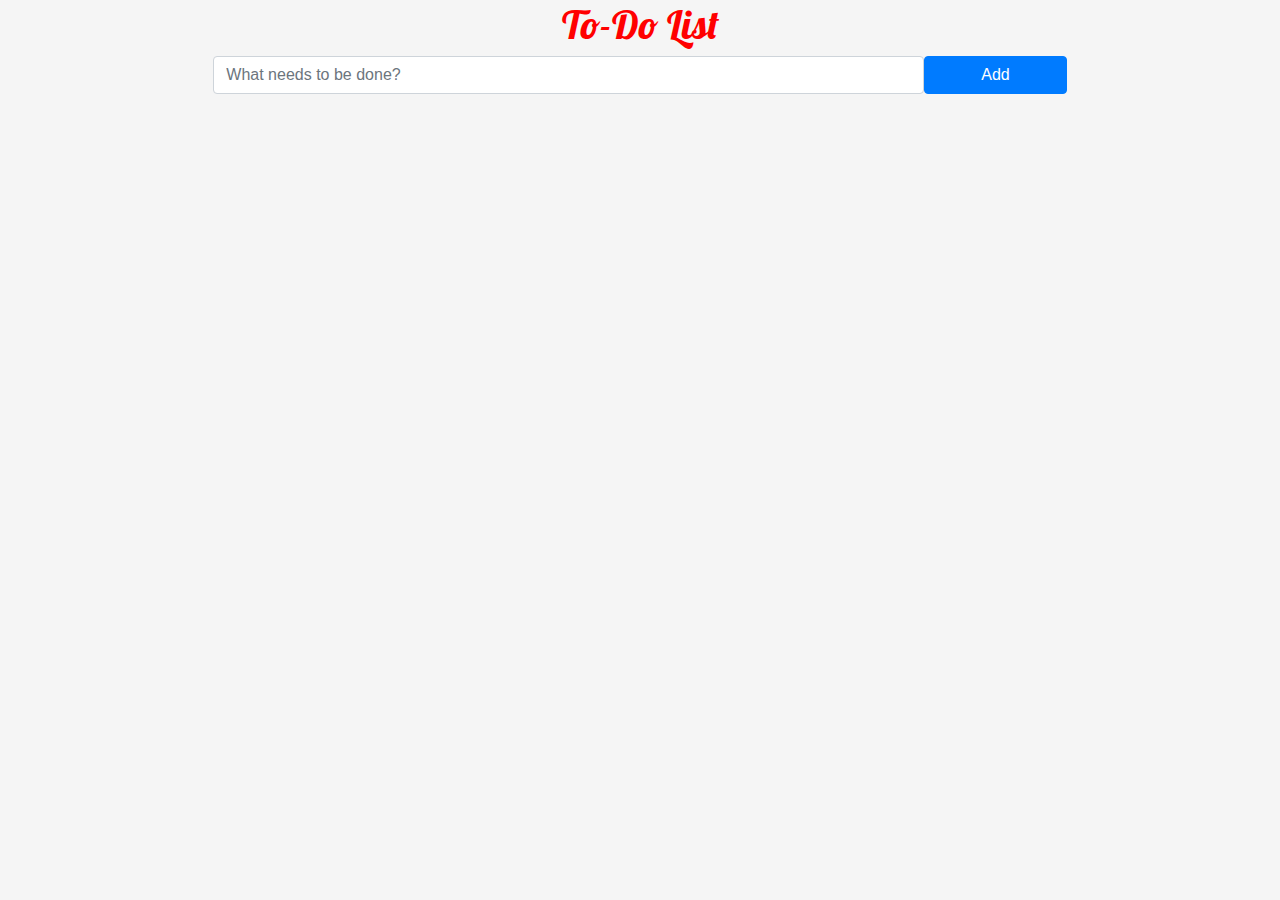
==== index.html @ de832eef "adding files" ====
<!DOCTYPE html>
<html lang="en">
    <head>
        <!-- meta properties-->
        <meta charset="utf-8">
        <meta name="viewport" content="width=device-width, initial-scale=1, shrink-to-fit=no">
        <meta name="description" content="To-Do App">
        <meta name="author" content="Justin Ho">

        <title>To-Do List</title>

        <!-- Bootstrap Core CSS -->
        <link href="css/bootstrap.min.css" rel="stylesheet">

        <!-- Custom CSS -->
        <link href="css/styles.css" rel="stylesheet">

        <!-- Google Fonts -->
        <link href="https://fonts.googleapis.com/css?family=Lobster" rel="stylesheet" type="text/css">

<!--         
            // // Start with first item.
            // let counter = 1;

            // // Load 20 items at a time.
            // const quantity = 20;

            // // When DOM loads, render the first 20 items.
            // document.addEventListener('DOMContentLoaded', load);

            // // If scrolled to bottom, load 20 more items.
            // window.onscroll = () => {
            //     if (window.innerHeight + window.scrollY >= document.body.offsetHeight) {
            //         load();
            //     }
            // };

            // // Load next set of items. 
            // /*function load() {

            //     // Set start and end item numbers and update counter.
            //     const start = counter;
            //     const end = start + quantity -1;
            //     counter = end + 1;

            //     // Open new request to get more items.
            //     const request = new XMLHttpRequest();
            //     request.open('POST', )
            // }*/

            // // Add a new item with given contents to the DOM.
            // function add_item(contents) {
                
            //     // Create new item.
            //     const item = document.createElement('div');
            //     item.className = 'item';
            //     item.innerHTML = contents;

            //     // Add button to delete item.
            //     const hide = document.createElement('button');
            //     hide.className = 'hide';
            //     hide.innerHTML = 'Delete';
            //     item.append(hide);

            //     // When 'delete' button is clicked, remove the item.
            //     hide.onclick = function() {
            //         this.parentElement.remove();
            //     };

            //     // Add item to the DOM.
            //     document.querySelector('#items').append(item);
            // };



            // // PRACTICEPRACTICEPRACTICEPRACTICEPRACTICE //
            // var $ = function (selector) {
            //     return document.querySelector(selector);
            // };

            // var links = $('#links').getElementsByTagName('li');

            // // For each <li> inside #links
            // for (var i = 0; i < links.length; i++) {
            //     var link = links[i];
            //     link.onclick = dynamicEvent;
            // }
            
            // function dynamicEvent() {
            //     this.innerHTML = 'Dynamic event success!';
            //     this.className += ' dynamic-success'
            // }
            
            // // Create the new element
            // var li = document.createElement('li');
            // li.className = 'dynamic-link'; // Class name
            // li.innerHTML = dynamicValue; // Text inside
            // $('#links').appendChild(li); // Append it
            // li.onclick = dynamicEvent; // Attach the event -->
            
            

        
    </head>
    <body class="gray-background">
        <div class="title text-center my-auto ">
            <h1>To-Do List</h1>
        </div>
        <div class="container-fluid col-md-8">
            <div class="item-to-add">
                <form>
                    <div class="row">
                        <input type="text" id="candidate" class="form-control col-md-10" placeholder="What needs to be done?"/>                        
                        <button class="btn btn-primary col-md-2" type="button" onclick="addItem()">Add</button>
                    </div>
                </form>
            </div>
            <div id="items">
                <ul id="dynamic-list">
                    <!-- <li class="dynamic-link">List item 1</li> -->
                    <!-- <li class="dynamic-link">List item 2</li>
                    <li class="dynamic-link">List item 3</li>
                    <li class="dynamic-link">List item 4</li> -->
                </ul>
            </div>
        </div>
        <script>
            function addItem(){
                var ul = document.getElementById("dynamic-list");
                var candidate = document.getElementById("candidate");
                if (candidate.value != "") {
                    var li = document.createElement("li");
                    li.setAttribute('id',candidate.value);
                    li.appendChild(document.createTextNode(candidate.value));
                    ul.appendChild(li);
                }
            }
        </script>
    </body>
</html>
---- css/styles.css ----
.gray-background {
    background-color: #f5f5f5;
}

html, body {
    margin: 0;
    padding: 0;
}

.title {
    color: red;
    /* background-color: #fff; */
    font-family: Lobster, sans-serif;
    height: auto;
    margin-top: -30px;
    /* padding-top: 60px; */
}

@media (max-width: 350px) {
    :root {
        
    }
}
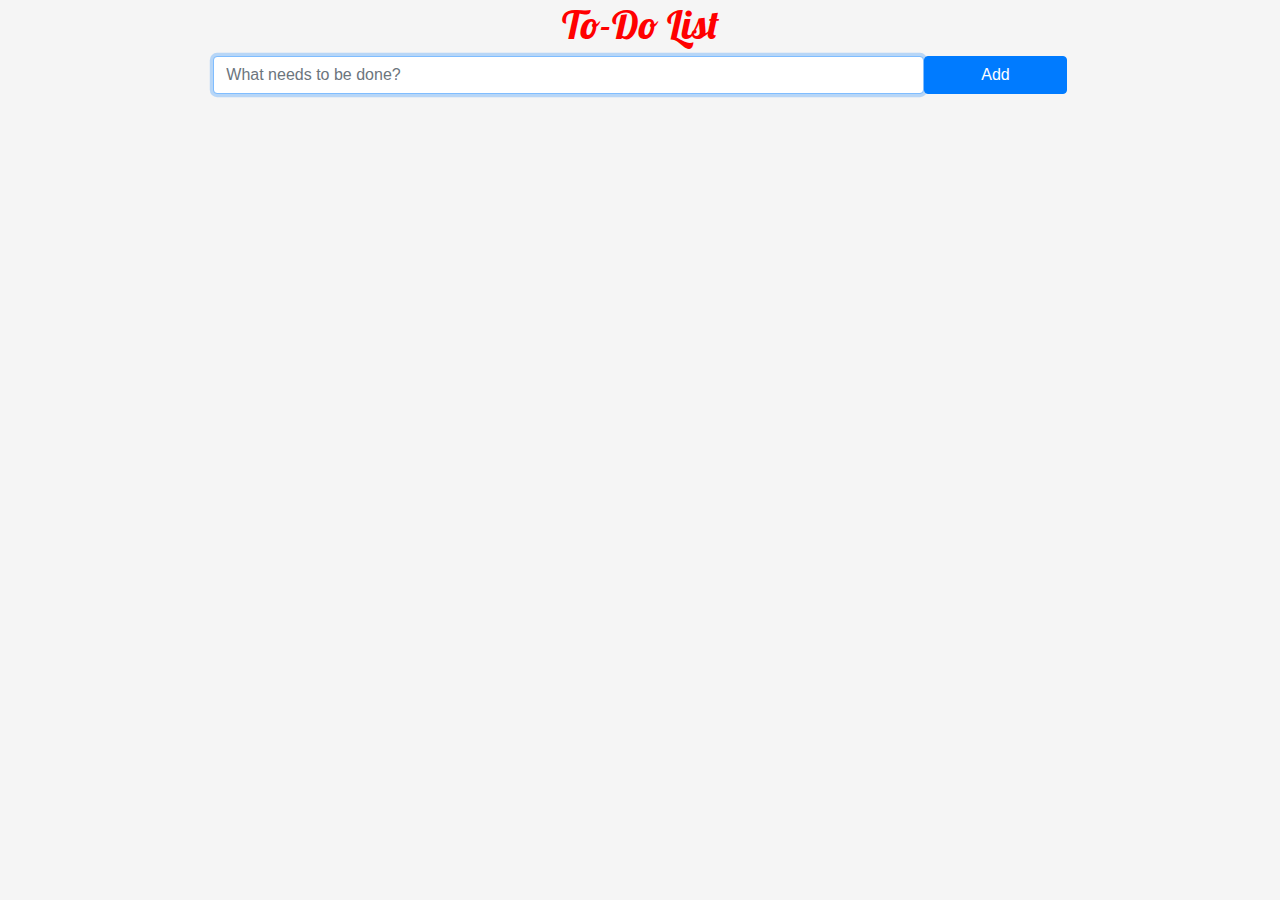
==== commit 95c593e0: "user not allowed to leave input field blank. user can add task via enter key without refreshing page" ====
--- a/index.html
+++ b/index.html
@@ -17,90 +17,6 @@
 
         <!-- Google Fonts -->
         <link href="https://fonts.googleapis.com/css?family=Lobster" rel="stylesheet" type="text/css">
-
-<!--         
-            // // Start with first item.
-            // let counter = 1;
-
-            // // Load 20 items at a time.
-            // const quantity = 20;
-
-            // // When DOM loads, render the first 20 items.
-            // document.addEventListener('DOMContentLoaded', load);
-
-            // // If scrolled to bottom, load 20 more items.
-            // window.onscroll = () => {
-            //     if (window.innerHeight + window.scrollY >= document.body.offsetHeight) {
-            //         load();
-            //     }
-            // };
-
-            // // Load next set of items. 
-            // /*function load() {
-
-            //     // Set start and end item numbers and update counter.
-            //     const start = counter;
-            //     const end = start + quantity -1;
-            //     counter = end + 1;
-
-            //     // Open new request to get more items.
-            //     const request = new XMLHttpRequest();
-            //     request.open('POST', )
-            // }*/
-
-            // // Add a new item with given contents to the DOM.
-            // function add_item(contents) {
-                
-            //     // Create new item.
-            //     const item = document.createElement('div');
-            //     item.className = 'item';
-            //     item.innerHTML = contents;
-
-            //     // Add button to delete item.
-            //     const hide = document.createElement('button');
-            //     hide.className = 'hide';
-            //     hide.innerHTML = 'Delete';
-            //     item.append(hide);
-
-            //     // When 'delete' button is clicked, remove the item.
-            //     hide.onclick = function() {
-            //         this.parentElement.remove();
-            //     };
-
-            //     // Add item to the DOM.
-            //     document.querySelector('#items').append(item);
-            // };
-
-
-
-            // // PRACTICEPRACTICEPRACTICEPRACTICEPRACTICE //
-            // var $ = function (selector) {
-            //     return document.querySelector(selector);
-            // };
-
-            // var links = $('#links').getElementsByTagName('li');
-
-            // // For each <li> inside #links
-            // for (var i = 0; i < links.length; i++) {
-            //     var link = links[i];
-            //     link.onclick = dynamicEvent;
-            // }
-            
-            // function dynamicEvent() {
-            //     this.innerHTML = 'Dynamic event success!';
-            //     this.className += ' dynamic-success'
-            // }
-            
-            // // Create the new element
-            // var li = document.createElement('li');
-            // li.className = 'dynamic-link'; // Class name
-            // li.innerHTML = dynamicValue; // Text inside
-            // $('#links').appendChild(li); // Append it
-            // li.onclick = dynamicEvent; // Attach the event -->
-            
-            
-
-        
     </head>
     <body class="gray-background">
         <div class="title text-center my-auto ">
@@ -108,33 +24,19 @@
         </div>
         <div class="container-fluid col-md-8">
             <div class="item-to-add">
-                <form>
+                <form onSubmit="return false;">
                     <div class="row">
-                        <input type="text" id="candidate" class="form-control col-md-10" placeholder="What needs to be done?"/>                        
+                        <input type="text" id="input-field" class="form-control col-md-10" placeholder="What needs to be done?" onkeypress="return inputKeyPress(event)">                        
                         <button class="btn btn-primary col-md-2" type="button" onclick="addItem()">Add</button>
                     </div>
                 </form>
             </div>
             <div id="items">
                 <ul id="dynamic-list">
-                    <!-- <li class="dynamic-link">List item 1</li> -->
-                    <!-- <li class="dynamic-link">List item 2</li>
-                    <li class="dynamic-link">List item 3</li>
-                    <li class="dynamic-link">List item 4</li> -->
+
                 </ul>
             </div>
         </div>
-        <script>
-            function addItem(){
-                var ul = document.getElementById("dynamic-list");
-                var candidate = document.getElementById("candidate");
-                if (candidate.value != "") {
-                    var li = document.createElement("li");
-                    li.setAttribute('id',candidate.value);
-                    li.appendChild(document.createTextNode(candidate.value));
-                    ul.appendChild(li);
-                }
-            }
-        </script>
+        <script src="js/script.js"></script>
     </body>
 </html>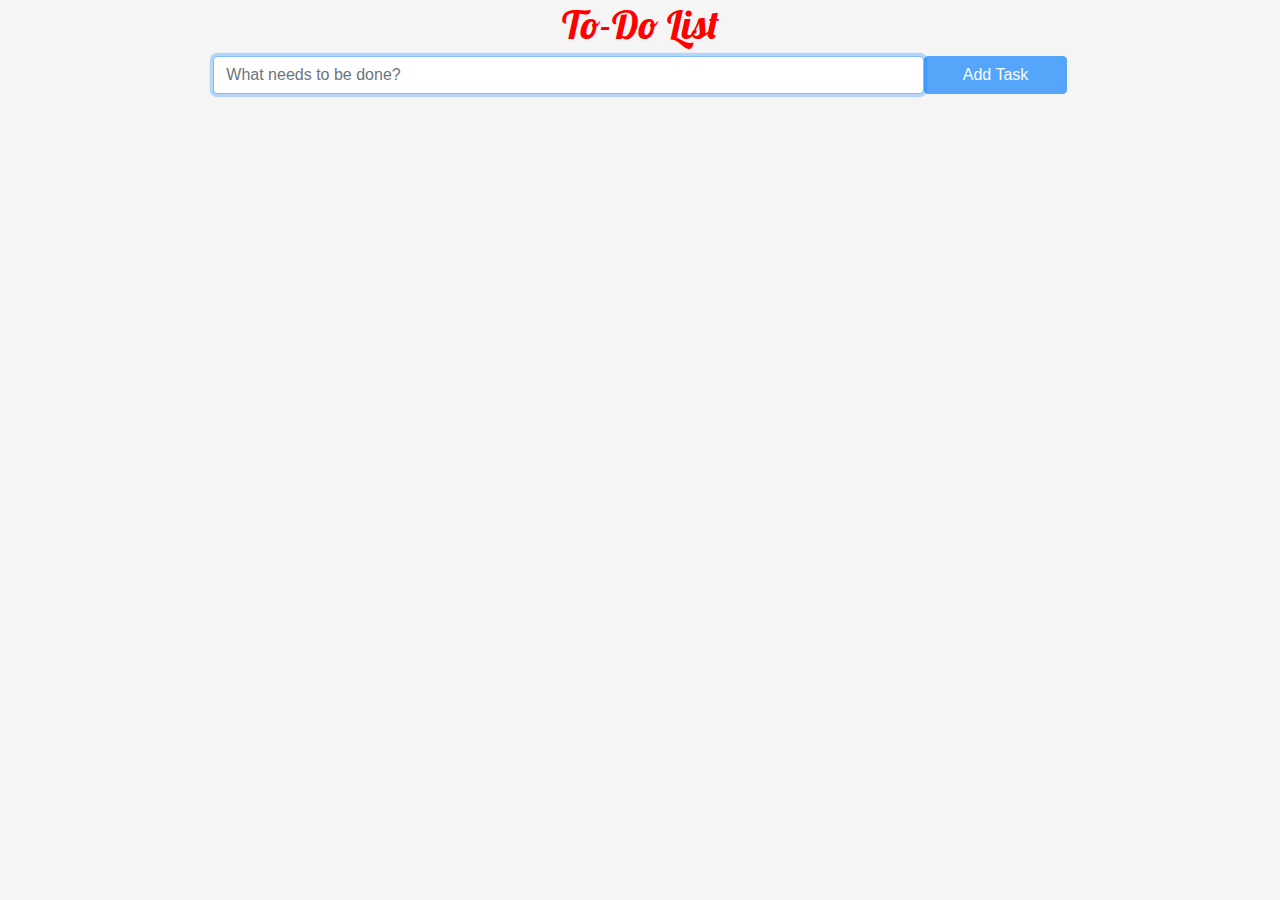
==== commit 80067b9d: "Refactored script.js to add event listeners on each element." ====
--- a/index.html
+++ b/index.html
@@ -17,26 +17,33 @@
 
         <!-- Google Fonts -->
         <link href="https://fonts.googleapis.com/css?family=Lobster" rel="stylesheet" type="text/css">
+
+        <!-- Fontawesome Fonts -->
+        <link rel="stylesheet" href="https://use.fontawesome.com/releases/v5.7.0/css/all.css" integrity="sha384-lZN37f5QGtY3VHgisS14W3ExzMWZxybE1SJSEsQp9S+oqd12jhcu+A56Ebc1zFSJ" crossorigin="anonymous">
+
+        <!-- Javascript -->
+        <script src="https://ajax.googleapis.com/ajax/libs/jquery/3.3.1/jquery.min.js"></script>
+        <script src="js/script.js"></script>
+
     </head>
     <body class="gray-background">
-        <div class="title text-center my-auto ">
+        <div class="title text-center my-auto">
             <h1>To-Do List</h1>
         </div>
         <div class="container-fluid col-md-8">
             <div class="item-to-add">
                 <form onSubmit="return false;">
                     <div class="row">
-                        <input type="text" id="input-field" class="form-control col-md-10" placeholder="What needs to be done?" onkeypress="return inputKeyPress(event)">                        
-                        <button class="btn btn-primary col-md-2" type="button" onclick="addItem()">Add</button>
+                        <input type="text" id="task" autofocus class="form-control col-md-10 col-xs-8" placeholder="What needs to be done?" onkeypress="return inputKeyPress(event)">
+                        <button id="addbutton" class="btn btn-primary col-md-2 col-xs-4" type="button" onclick="addTask()">Add Task</button>
                     </div>
                 </form>
             </div>
-            <div id="items">
-                <ul id="dynamic-list">
+            <div id="tasklist">
+            </div>
+            <div id="filterbar">
 
-                </ul>
             </div>
         </div>
-        <script src="js/script.js"></script>
     </body>
 </html>--- a/css/styles.css
+++ b/css/styles.css
@@ -1,3 +1,12 @@
+.checkbox {
+    top: 50%;
+    transform: translateY(-50%);
+}
+
+.completed {
+    
+}
+
 .gray-background {
     background-color: #f5f5f5;
 }
@@ -5,6 +14,40 @@
 html, body {
     margin: 0;
     padding: 0;
+}
+
+.striked {
+    text-decoration: line-through;
+}
+
+.task {
+    background-color: greenyellow;
+    height: 50px;
+    border: black;
+    border-width: 2px;
+    border-style: solid;
+    animation-name: delete;
+    animation-duration: 2s;
+    animation-fill-mode: forwards;
+    animation-play-state: paused;
+}
+
+.task > p {
+    top: 50%;
+    transform: translateY(-50%);
+    text-align: center;
+}
+
+.task > .checkbox {
+    top: 50%;
+    transform: translateY(-50%);
+    
+}
+
+.task > .trash {
+    top: 50%;
+    transform: translateY(-50%);
+    float: right;
 }
 
 .title {
@@ -16,6 +59,10 @@
     /* padding-top: 60px; */
 }
 
+.trash{
+    color: red;
+}
+
 @media (max-width: 350px) {
     :root {
         
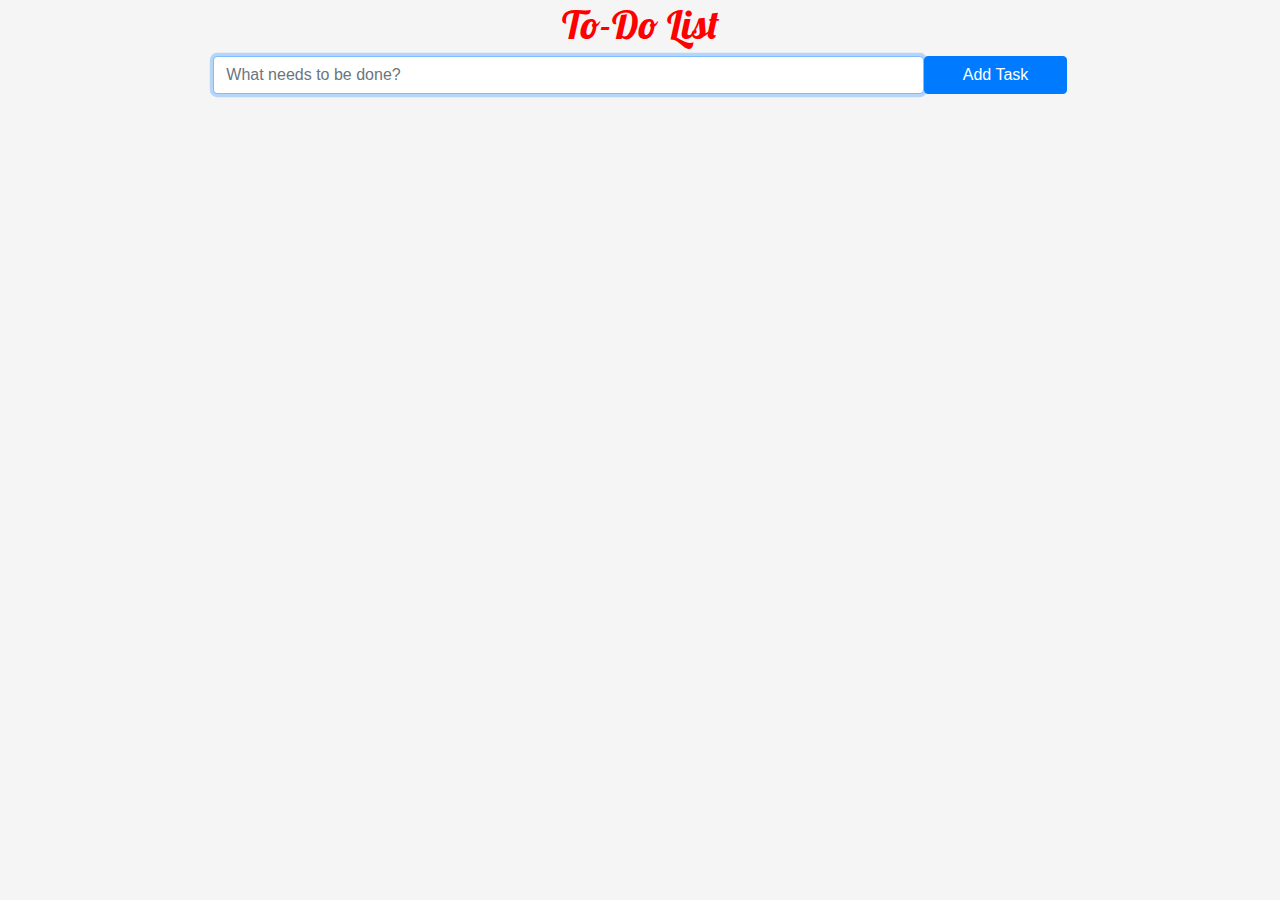
==== commit 6530a767: "Updated UI. Can add, complete, and remove tasks. User's to-do list stored in local storage to retain" ====
--- a/index.html
+++ b/index.html
@@ -18,32 +18,39 @@
         <!-- Google Fonts -->
         <link href="https://fonts.googleapis.com/css?family=Lobster" rel="stylesheet" type="text/css">
 
-        <!-- Fontawesome Fonts -->
-        <link rel="stylesheet" href="https://use.fontawesome.com/releases/v5.7.0/css/all.css" integrity="sha384-lZN37f5QGtY3VHgisS14W3ExzMWZxybE1SJSEsQp9S+oqd12jhcu+A56Ebc1zFSJ" crossorigin="anonymous">
-
-        <!-- Javascript -->
-        <script src="https://ajax.googleapis.com/ajax/libs/jquery/3.3.1/jquery.min.js"></script>
+        <!-- Javascript -->        
         <script src="js/script.js"></script>
 
     </head>
-    <body class="gray-background">
+    <body">
         <div class="title text-center my-auto">
             <h1>To-Do List</h1>
         </div>
         <div class="container-fluid col-md-8">
             <div class="item-to-add">
-                <form onSubmit="return false;">
+                <form>
                     <div class="row">
-                        <input type="text" id="task" autofocus class="form-control col-md-10 col-xs-8" placeholder="What needs to be done?" onkeypress="return inputKeyPress(event)">
-                        <button id="addbutton" class="btn btn-primary col-md-2 col-xs-4" type="button" onclick="addTask()">Add Task</button>
+                        <input type="text" id="task" autofocus class="form-control col-md-10 col-xs-8" placeholder="What needs to be done?">
+                        <button id="addbutton" class="btn btn-primary col-md-2 col-xs-4" type="button">Add Task</button>
                     </div>
                 </form>
             </div>
-            <div id="tasklist">
+            <div id="divtasklist">
+                <ul id="tasklist"></ul>
             </div>
             <div id="filterbar">
 
             </div>
         </div>
+
+        <!-- The core Firebase JS SDK is always required and must be listed first -->
+        <script src="/__/firebase/6.0.4/firebase-app.js"></script>
+
+        <!-- TODO: Add SDKs for Firebase products that you want to use
+            https://firebase.google.com/docs/web/setup#reserved-urls -->
+
+        <!-- Initialize Firebase -->
+        <script src="/__/firebase/init.js"></script>
+
     </body>
 </html>--- a/css/styles.css
+++ b/css/styles.css
@@ -1,14 +1,25 @@
-.checkbox {
-    top: 50%;
-    transform: translateY(-50%);
+body {
+    background-color: #f5f5f5;
 }
 
-.completed {
-    
+.checked {
+    color: green;
 }
 
-.gray-background {
-    background-color: #f5f5f5;
+.checked:before {
+    content: "\2713";
+    padding: 10px 10px;
+    font-size: 20px;
+}
+
+.checked:hover {
+    text-decoration: none;
+}
+
+.checked:after {
+    content: "(remove)";
+    color: tomato;
+    text-align: right;
 }
 
 html, body {
@@ -16,55 +27,48 @@
     padding: 0;
 }
 
-.striked {
-    text-decoration: line-through;
-}
-
-.task {
-    background-color: greenyellow;
-    height: 50px;
-    border: black;
-    border-width: 2px;
-    border-style: solid;
-    animation-name: delete;
-    animation-duration: 2s;
-    animation-fill-mode: forwards;
-    animation-play-state: paused;
-}
-
-.task > p {
-    top: 50%;
-    transform: translateY(-50%);
-    text-align: center;
-}
-
-.task > .checkbox {
-    top: 50%;
-    transform: translateY(-50%);
-    
-}
-
-.task > .trash {
-    top: 50%;
-    transform: translateY(-50%);
-    float: right;
+#tasklist {
+    box-shadow: 0 10px 20px rgba(0,0,0,0.19), 0 6px 6px rgba(0,0,0,0.23);
 }
 
 .title {
-    color: red;
-    /* background-color: #fff; */
+    color: red;    
     font-family: Lobster, sans-serif;
     height: auto;
-    margin-top: -30px;
-    /* padding-top: 60px; */
+    margin-top: -30px;    
 }
 
-.trash{
-    color: red;
+ul {
+    list-style: none;
+    margin: 0;
+    padding: 0;    
+}
+
+ul > li {
+    color: #899098;
+    font-weight: normal;
+    border-bottom: 1px solid #cfcbcc;
+    line-height: 1.5;
+    padding: 8px 0;        
+}
+
+ul > li:before {
+    content: "\25A1";
+    padding: 10px 10px;
+    font-size: 20px;
+}
+
+ul > li:hover {
+    text-decoration: line-through;
+    cursor: pointer;
+}
+
+ul > li:last-child {
+    border-bottom: none;
 }
 
 @media (max-width: 350px) {
     :root {
-        
+
     }
 }